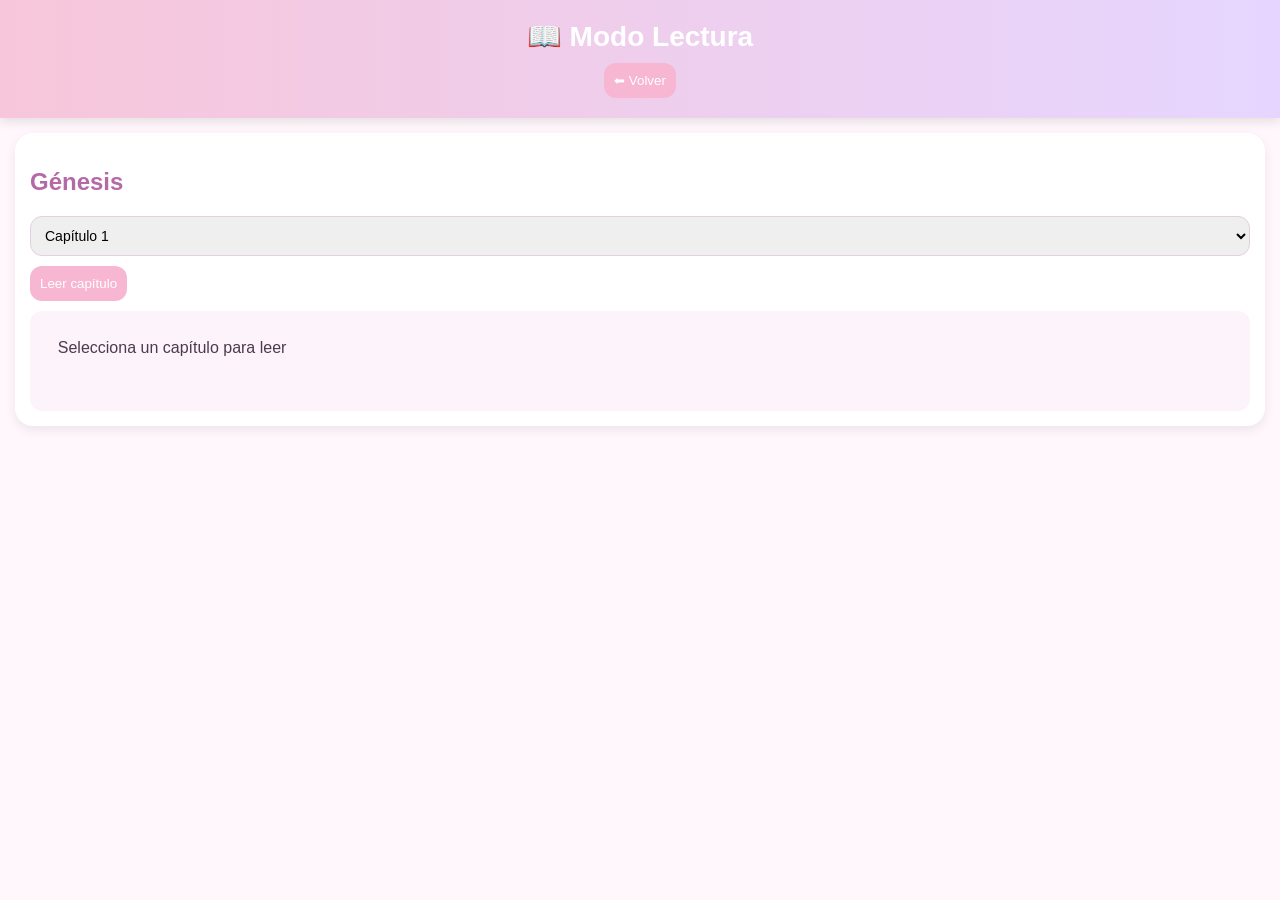
==== bible-view.html @ 6a6d093e "Add files via upload" ====
<!DOCTYPE html>
<html lang="es">
<head>
<meta charset="UTF-8">
<title>Lectura Biblia</title>
<link rel="stylesheet" href="styles.css">
</head>

<body>

<header class="topbar">
  <h1>📖 Modo Lectura</h1>
  <button onclick="window.location.href='index.html'">
    ⬅ Volver
  </button>
</header>

<section class="card">
  <h2 id="bookTitle">Libro</h2>

  <select id="chapterSelect"></select>

  <button onclick="loadChapter()">Leer capítulo</button>

  <div id="readingBox" class="text-box">
    Selecciona un capítulo para leer
  </div>
</section>

<script type="module">
import { biblia, obtenerCapitulo } from "./bible.js";

const chapterSelect = document.getElementById("chapterSelect");
const bookTitle = document.getElementById("bookTitle");

let currentBook = "genesis";

/* =========================
   📚 CARGAR LIBRO (EJEMPLO GENESIS)
========================= */
bookTitle.innerText = "Génesis";

/* capítulos simulados (puedes expandir luego real) */
for (let i = 1; i <= 50; i++) {
  let option = document.createElement("option");
  option.value = i;
  option.innerText = "Capítulo " + i;
  chapterSelect.appendChild(option);
}

/* =========================
   📖 CARGAR CAPÍTULO
========================= */
window.loadChapter = async function () {
  const chapter = chapterSelect.value;

  const data = await obtenerCapitulo(currentBook, chapter);

  document.getElementById("readingBox").innerText =
    data.texto;
};
</script>

</body>
</html>
---- styles.css ----
/* =========================
   🌸 ESTILO GENERAL
========================= */
body {
  margin: 0;
  font-family: "Arial", sans-serif;
  background: #fff7fb;
  color: #4a3b4e;
}

/* =========================
   📖 HEADER
========================= */
.topbar {
  background: linear-gradient(90deg, #f7c6da, #e6d6ff);
  padding: 20px;
  text-align: center;
  color: white;
  box-shadow: 0 4px 10px rgba(0,0,0,0.1);
}

.topbar h1 {
  margin: 0;
  font-size: 28px;
}

/* =========================
   🧾 TARJETAS
========================= */
.card {
  background: white;
  margin: 15px;
  padding: 15px;
  border-radius: 18px;
  box-shadow: 0 4px 12px rgba(0,0,0,0.08);
}

/* =========================
   ✨ TEXTOS
========================= */
h2 {
  color: #b56aa8;
  margin-bottom: 10px;
}

p {
  line-height: 1.5;
}

/* =========================
   📦 CAJAS DE TEXTO
========================= */
.text-box {
  margin-top: 10px;
  padding: 10px;
  background: #fdf3fa;
  border-radius: 12px;
  min-height: 80px;
  white-space: pre-wrap;
}

/* =========================
   📝 INPUTS
========================= */
textarea, input, select {
  width: 100%;
  margin-top: 10px;
  padding: 10px;
  border-radius: 12px;
  border: 1px solid #e3cfe0;
  outline: none;
  font-size: 14px;
}

/* =========================
   🔘 BOTONES
========================= */
button {
  margin-top: 10px;
  background: #f7b6d2;
  border: none;
  padding: 10px;
  border-radius: 12px;
  color: white;
  cursor: pointer;
  transition: 0.3s;
}

button:hover {
  background: #e89ec2;
}

/* =========================
   🌸 EFECTO SUAVE
========================= */
.card:hover {
  transform: scale(1.01);
  transition: 0.2s;
}
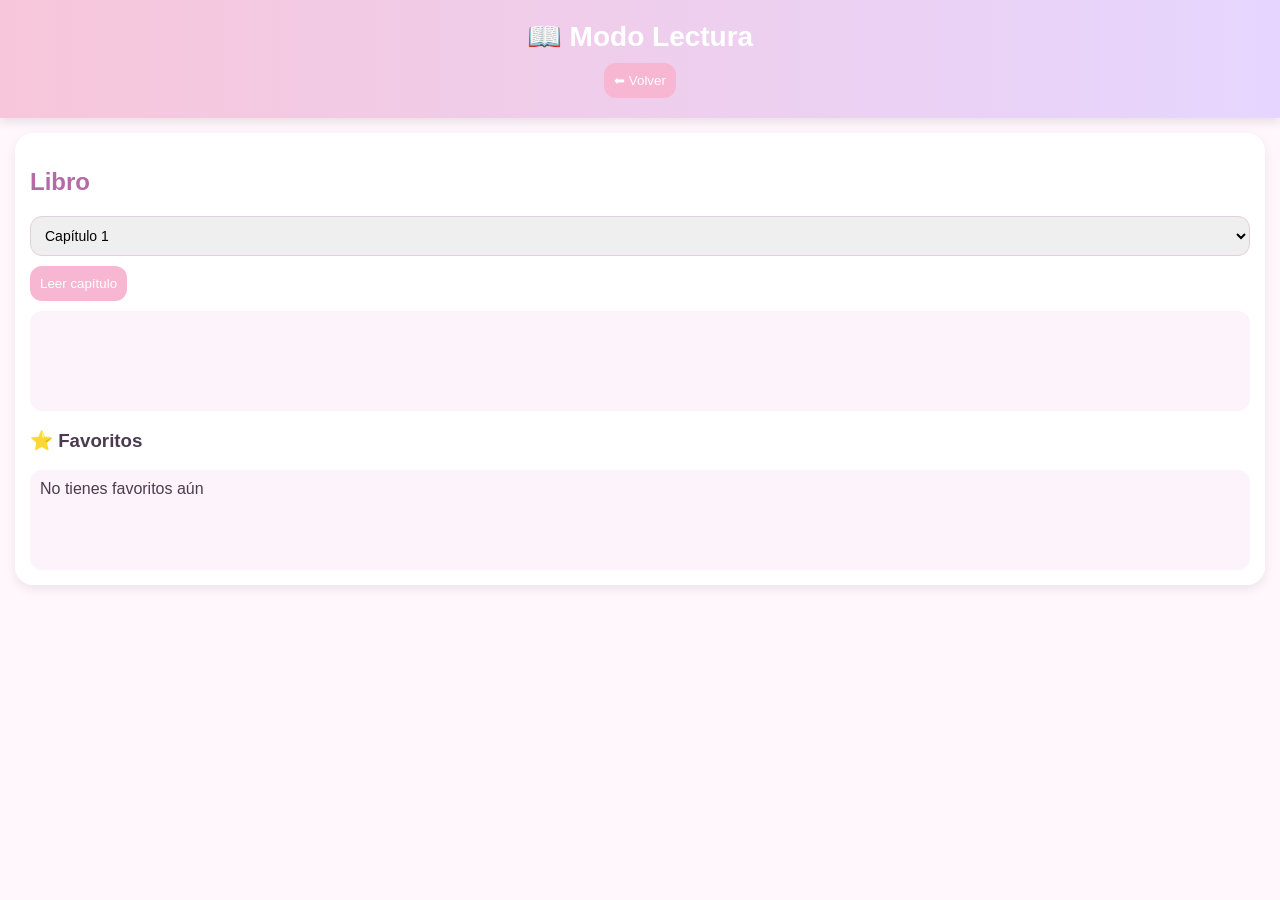
==== commit 3e7a2fa8: "Refactor bible-view.html to improve chapter loading" ====
--- a/bible-view.html
+++ b/bible-view.html
@@ -22,44 +22,85 @@
 
   <button onclick="loadChapter()">Leer capítulo</button>
 
-  <div id="readingBox" class="text-box">
-    Selecciona un capítulo para leer
-  </div>
+  
+<div id="readingBox" class="text-box"></div>
+
+<h3>⭐ Favoritos</h3>
+<div id="favoritesBox" class="text-box"></div>
 </section>
 
 <script type="module">
-import { biblia, obtenerCapitulo } from "./bible.js";
+import { obtenerCapitulo, guardarFavorito, obtenerFavoritos } from "./bible.js";
+
+let currentChapter = 1;
 
 const chapterSelect = document.getElementById("chapterSelect");
-const bookTitle = document.getElementById("bookTitle");
+const readingBox = document.getElementById("readingBox");
 
-let currentBook = "genesis";
-
-/* =========================
-   📚 CARGAR LIBRO (EJEMPLO GENESIS)
-========================= */
-bookTitle.innerText = "Génesis";
-
-/* capítulos simulados (puedes expandir luego real) */
+/* capítulos */
 for (let i = 1; i <= 50; i++) {
-  let option = document.createElement("option");
-  option.value = i;
-  option.innerText = "Capítulo " + i;
-  chapterSelect.appendChild(option);
+  let opt = document.createElement("option");
+  opt.value = i;
+  opt.innerText = "Capítulo " + i;
+  chapterSelect.appendChild(opt);
 }
 
 /* =========================
    📖 CARGAR CAPÍTULO
 ========================= */
 window.loadChapter = async function () {
-  const chapter = chapterSelect.value;
+  currentChapter = chapterSelect.value;
 
-  const data = await obtenerCapitulo(currentBook, chapter);
+  const data = await obtenerCapitulo("genesis", currentChapter);
 
-  document.getElementById("readingBox").innerText =
-    data.texto;
+  readingBox.innerHTML = "";
+
+  data.versiculos.forEach((v, index) => {
+    let p = document.createElement("p");
+    p.innerText = v;
+
+    // ⭐ click para guardar favorito
+    p.onclick = () => {
+      guardarFavorito(v);
+      loadFavorites();
+      alert("Versículo guardado ⭐");
+    };
+
+    readingBox.appendChild(p);
+  });
+
+  localStorage.setItem("lastChapter", currentChapter);
+};
+
+/* =========================
+   ⭐ CARGAR FAVORITOS
+========================= */
+function loadFavorites() {
+  const box = document.getElementById("favoritesBox");
+  const favs = obtenerFavoritos();
+
+  box.innerHTML = favs.length
+    ? favs.map(f => `⭐ ${f.texto}`).join("<br><br>")
+    : "No tienes favoritos aún";
+}
+
+loadFavorites();
+
+/* navegación */
+window.prevChapter = function () {
+  if (currentChapter > 1) {
+    currentChapter--;
+    chapterSelect.value = currentChapter;
+    loadChapter();
+  }
+};
+
+window.nextChapter = function () {
+  currentChapter++;
+  chapterSelect.value = currentChapter;
+  loadChapter();
 };
 </script>
 
 </body>
-</html>+</html>
